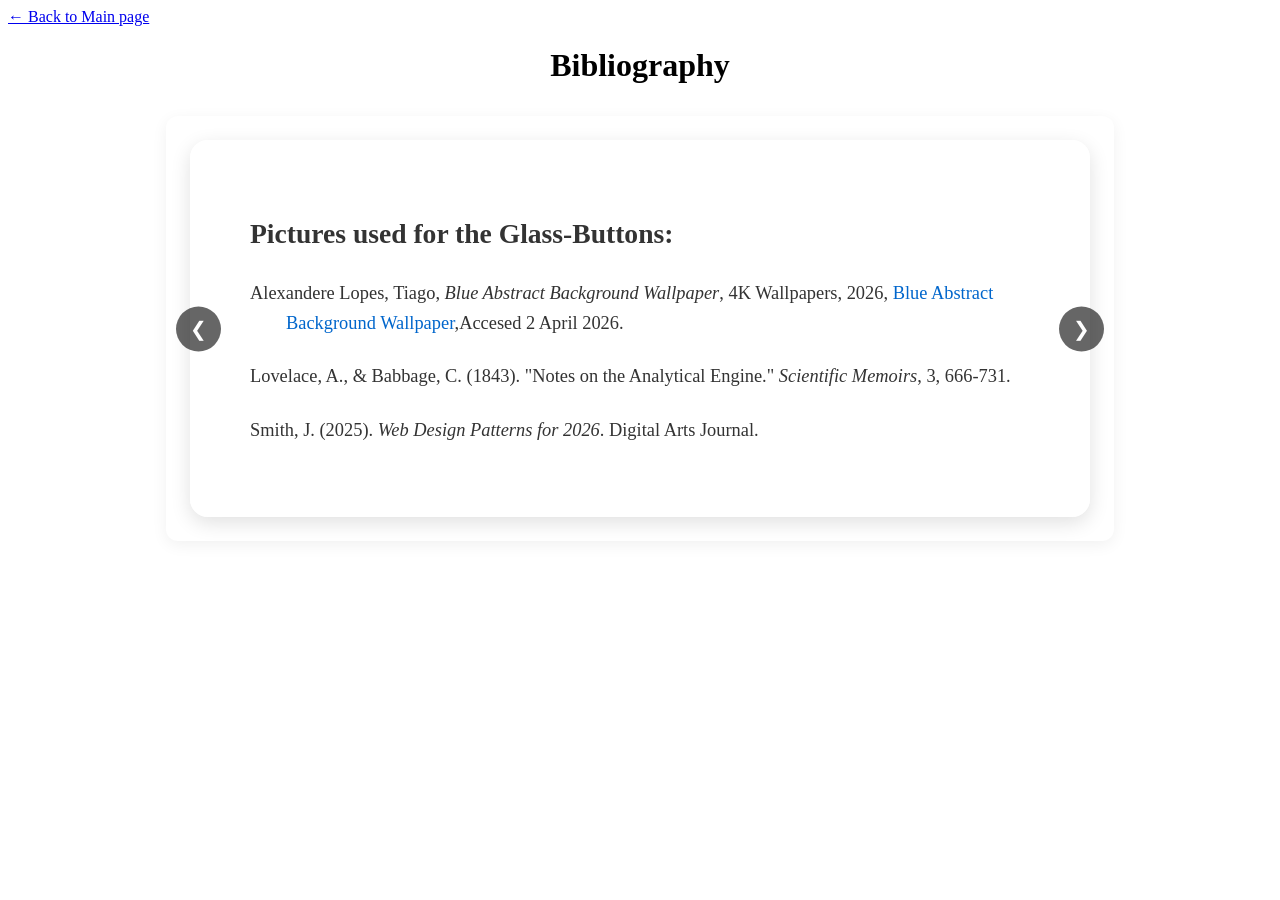
==== B.html @ 74f55870 "Refactor HTML structure and styles in B.html" ====
<!Doctype html>
<html>
<head>
<style>
.citations-container {
  max-width: 800px;
  margin: 2rem auto;
  font-family: "Times New Roman", times, sans-serif; /* Serif fonts are traditional for citations */
  line-height: 1.6;
  color: #333;
}

.citation-list {
  list-style: none;
  padding: 0;
}

.citation-list li {
  margin-bottom: 1.5rem;
  /* The Magic Trick: */
  padding-left: 36px; 
  text-indent: -36px; 
}

.citation-list a {
  color: #0066cc;
  text-decoration: none;
  word-wrap: break-word; /* Prevents long URLs from breaking layout */
}

.citation-list a:hover {
  text-decoration: underline;
}

.page {
  position: relative; /* Add this line */
  max-width: 900px;
  margin: 0 auto;
  background: white;
  padding: 24px;
  border-radius: 12px;
  box-shadow: 0 4px 16px rgba(0,0,0,0.06);
}

.page_header {
  text-align: center;
  margin-bottom: 2rem;
}

.idea-carousel {
  position: relative;
  max-width: 900px;   /* was 700px */
  margin: 0 auto;
}

.slide {
  display: none;
  background: rgba(255,255,255,0.75);
  backdrop-filter: blur(10px);
  border-radius: 18px;
  position: relative;
  z-index:1;
  pointer-events: auto;
  /* SIZE INCREASE */
  padding: 40px 60px;          /* bigger padding */
  min-height: 250px;      /* makes the box taller */
  font-size: 1.15rem;     /* larger text */
  line-height: 1.6;

  box-shadow: 0 6px 20px rgba(0,0,0,0.12);
}

.slide.active {
  display: block;
}

.slide h3 {
  margin-bottom: 10px;
  color: #4a6ee0;
}

/* Center the buttons vertically relative to the .page container */
/* Update your existing .carousel-btn class */
.carousel-btn {
  position: absolute;
  top: 50%;
  transform: translateY(-50%);
  background: rgba(0, 0, 0, 0.6);
  color: white;
  border: none;
  width: 45px; /* Slightly larger for easier clicking */
  height: 45px;
  border-radius: 50%;
  cursor: pointer;
  font-size: 20px;
  display: flex;
  align-items: center;
  justify-content: center;
  transition: background 0.3s ease;
  
  /* CRITICAL FIXES */
  z-index: 100;         /* Bump this up significantly */
  pointer-events: auto; /* Force clickability */
}

.carousel-btn:hover {
  background: rgba(0, 0, 0, 0.8);
}

/* Position them slightly inside the edges of the white .page box */
.prev { left: 10px; }
.next { right: 10px; }

.go-back {
  padding: 10px 16px;
  margin-bottom: 20px;
  font-size: 16px;
  backdrop-filter: blur(6px);
  background: rgba(0, 0, 0, 0.5);
  color: white;
  border: 1px solid black;
  border-radius: 10px;
  cursor: pointer;
}

.go-back:hover {
  background: rgba(0, 0, 0, 0.15); /* stays readable */
  color: white;
}

.background {
  position: fixed;
  top: 0;
  left: 0;
  width: 100%;
  height: 100%;
  z-index: -1;
}
</style>
</head>
<body>
<a href="index.html" class="back-link">← Back to Main page</a>

<div class="page_header">
    <h1>Bibliography</h1>
</div>

  <div class="page">
    <div class = "slide active">
      <section class="citations-container">
        <h2>Pictures used for the Glass-Buttons:</h2>
          <ol class="citation-list" type="1">
            <li>
            Alexandere Lopes, Tiago, <em>Blue Abstract Background Wallpaper</em>, 4K Wallpapers, 2026, 
            <a href="https://4kwallpapers.com/abstract/blue-background-abstract-background-windows-11-8846.html">Blue Abstract Background Wallpaper</a>,Accesed 2 April 2026.
            </li>
            <li>
              Lovelace, A., & Babbage, C. (1843). "Notes on the Analytical Engine." 
              <em>Scientific Memoirs</em>, 3, 666-731.
            </li>
            <li>
              Smith, J. (2025). <em>Web Design Patterns for 2026</em>. 
              </em>Digital Arts Journal</em>.
            </li>
          </ol>
      </section>
    </div>

    <div class = "slide">
      <section class="citations-container">
        <h2>Pictures used for the Glass-Buttons:</h2>
          <ul class="citation-list">
            <li>
              Alexandere Lopes, Tiago, <em>Blue Abstract Background Wallpaper</em>, 4K Wallpapers, 2026, 
              <a href="https://4kwallpapers.com/abstract/blue-background-abstract-background-windows-11-8846.html">Blue Abstract Background Wallpaper</a>,Accesed 2 April 2026.
            </li>
            <li>
              Lovelace, A., & Babbage, C. (1843). "Notes on the Analytical Engine." 
              <em>Scientific Memoirs</em>, 3, 666-731.
            </li>
            <li>
              Smith, J. (2025). <em>Web Design Patterns for 2026</em>. 
              </em>Digital Arts Journal</em>.
            </li>
          </ul>
      </section>
    </div>

    <div class = "slide">
      <section class="citations-container">
        <h2>Pictures used for the Glass-Buttons:</h2>
          <ul class="citation-list">
            <li>
              Alexandere Lopes, Tiago, <em>Blue Abstract Background Wallpaper</em>, 4K Wallpapers, 2026, 
              <a href="https://4kwallpapers.com/abstract/blue-background-abstract-background-windows-11-8846.html">Blue Abstract Background Wallpaper</a>,Accesed 2 April 2026.
            </li>
            <li>
              Lovelace, A., & Babbage, C. (1843). "Notes on the Analytical Engine." 
              <em>Scientific Memoirs</em>, 3, 666-731.
            </li>
            <li>
              Smith, J. (2025). <em>Web Design Patterns for 2026</em>. 
              </em>Digital Arts Journal</em>.
            </li>
          </ul>
      </section>
    </div>
    
    <div class = "slide">
      <section class="citations-container">
        <h2>Pictures used for the backgrounds:</h2>
          <ul class="citation-list">
            <li>
              Alexandere Lopes, Tiago, <em>Blue Abstract Background Wallpaper</em>, 4K Wallpapers, 2026, 
              <a href="https://4kwallpapers.com/abstract/blue-background-abstract-background-windows-11-8846.html">Blue Abstract Background Wallpaper</a>,Accesed 2 April 2026.
            </li>
            <li>
              Lovelace, A., & Babbage, C. (1843). "Notes on the Analytical Engine." 
              <em>Scientific Memoirs</em>, 3, 666-731.
            </li>
            <li>
              Smith, J. (2025). <em>Web Design Patterns for 2026</em>. 
              </em>Digital Arts Journal</em>.
            </li>
          </ul>
      </section>
    </div>
    
    <div class = "slide">
      <section class="citations-container">
        <h2>Sources:</h2>
          <ul class="citation-list">
            <li>
              Alexandere Lopes, Tiago, <em>Blue Abstract Background Wallpaper</em>, 4K Wallpapers, 2026, 
              <a href="https://4kwallpapers.com/abstract/blue-background-abstract-background-windows-11-8846.html">Blue Abstract Background Wallpaper</a>,Accesed 2 April 2026.
            </li>
            <li>
              Lovelace, A., & Babbage, C. (1843). "Notes on the Analytical Engine." 
              <em>Scientific Memoirs</em>, 3, 666-731.
            </li>
            <li>
              Smith, J. (2025). <em>Web Design Patterns for 2026</em>. 
              </em>Digital Arts Journal</em>.
            </li>
          </ul>
      </section>
    </div>
    
    <div class = "slide">
      <section class="citations-container">
        <h2>Pictures used for the Glass-Buttons:</h2>
          <ul class="citation-list">
            <li>
              Alexandere Lopes, Tiago, <em>Blue Abstract Background Wallpaper</em>, 4K Wallpapers, 2026, 
              <a href="https://4kwallpapers.com/abstract/blue-background-abstract-background-windows-11-8846.html">Blue Abstract Background Wallpaper</a>,Accesed 2 April 2026.
            </li>
            <li>
              Lovelace, A., & Babbage, C. (1843). "Notes on the Analytical Engine." 
              <em>Scientific Memoirs</em>, 3, 666-731.
            </li>
            <li>
              Smith, J. (2025). <em>Web Design Patterns for 2026</em>. 
              </em>Digital Arts Journal</em>.
            </li>
          </ul>
      </section>
    </div>
    
  <button class="carousel-btn prev" onclick="changeSlide(-1)">❮</button>
  <button class="carousel-btn next" onclick="changeSlide(1)">❯</button>

  <script>
  // Ensure the script runs after the HTML is fully parsed
  document.addEventListener('DOMContentLoaded', () => {
    let slideIndex = 0;
    const slides = document.querySelectorAll('.slide');

    // Make the function global so the onclick attribute can find it
    window.changeSlide = function(direction) {
      if (slides.length === 0) return;

      // Remove active class from current slide
      slides[slideIndex].classList.remove('active');

      // Calculate new index
      slideIndex = (slideIndex + direction + slides.length) % slides.length;

      // Add active class to new slide
      slides[slideIndex].classList.add('active');
      };
    });
  </script>
</div>
</body>
</html>
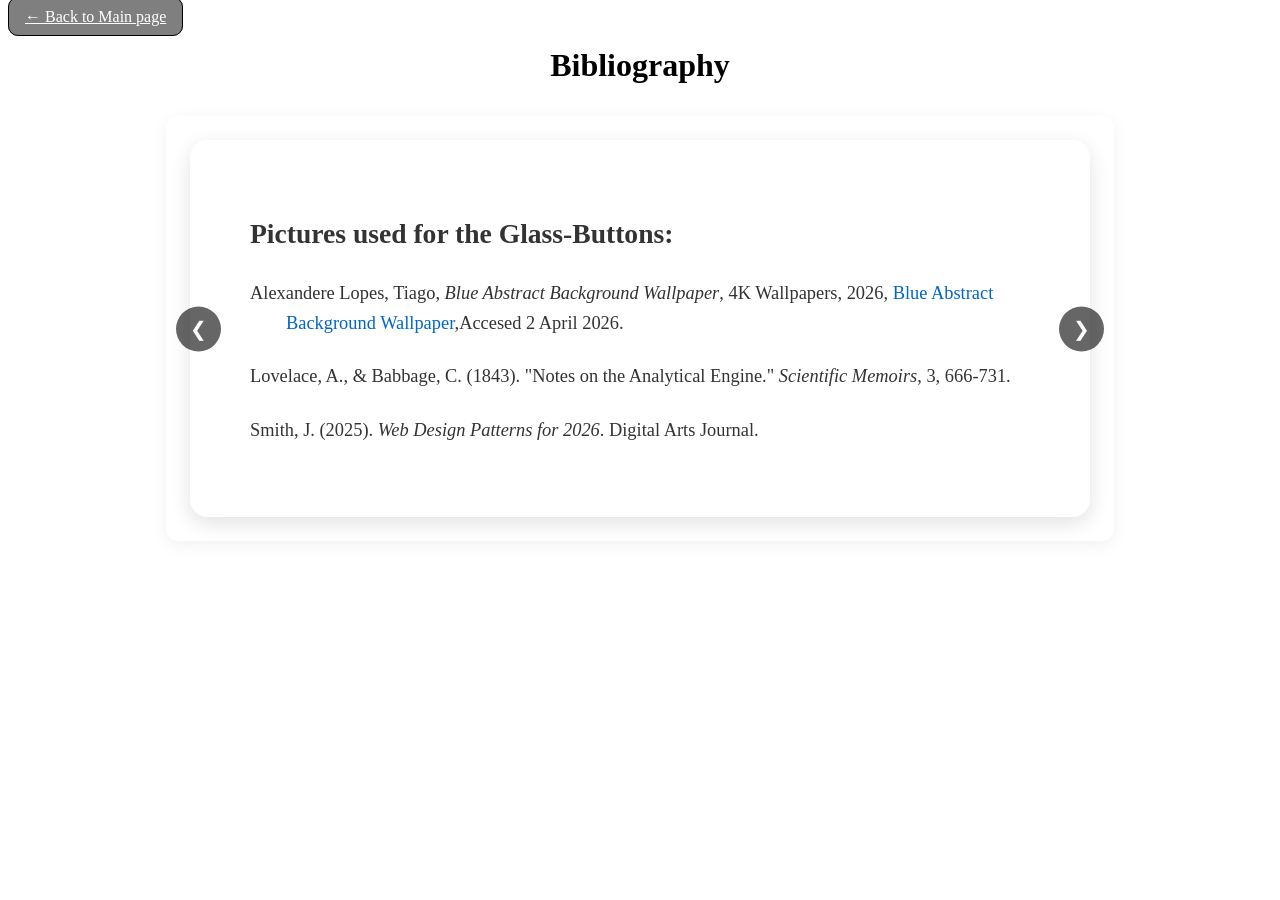
==== commit d5c522ad: "Refactor HTML structure and styles for citations" ====
--- a/B.html
+++ b/B.html
@@ -1,295 +1,296 @@
 <!Doctype html>
 <html>
 <head>
-<style>
-.citations-container {
-  max-width: 800px;
-  margin: 2rem auto;
-  font-family: "Times New Roman", times, sans-serif; /* Serif fonts are traditional for citations */
-  line-height: 1.6;
-  color: #333;
-}
-
-.citation-list {
-  list-style: none;
-  padding: 0;
-}
-
-.citation-list li {
-  margin-bottom: 1.5rem;
-  /* The Magic Trick: */
-  padding-left: 36px; 
-  text-indent: -36px; 
-}
-
-.citation-list a {
-  color: #0066cc;
-  text-decoration: none;
-  word-wrap: break-word; /* Prevents long URLs from breaking layout */
-}
-
-.citation-list a:hover {
-  text-decoration: underline;
-}
-
-.page {
-  position: relative; /* Add this line */
-  max-width: 900px;
-  margin: 0 auto;
-  background: white;
-  padding: 24px;
-  border-radius: 12px;
-  box-shadow: 0 4px 16px rgba(0,0,0,0.06);
-}
-
-.page_header {
-  text-align: center;
-  margin-bottom: 2rem;
-}
-
-.idea-carousel {
-  position: relative;
-  max-width: 900px;   /* was 700px */
-  margin: 0 auto;
-}
-
-.slide {
-  display: none;
-  background: rgba(255,255,255,0.75);
-  backdrop-filter: blur(10px);
-  border-radius: 18px;
-  position: relative;
-  z-index:1;
-  pointer-events: auto;
-  /* SIZE INCREASE */
-  padding: 40px 60px;          /* bigger padding */
-  min-height: 250px;      /* makes the box taller */
-  font-size: 1.15rem;     /* larger text */
-  line-height: 1.6;
-
-  box-shadow: 0 6px 20px rgba(0,0,0,0.12);
-}
-
-.slide.active {
-  display: block;
-}
-
-.slide h3 {
-  margin-bottom: 10px;
-  color: #4a6ee0;
-}
-
-/* Center the buttons vertically relative to the .page container */
-/* Update your existing .carousel-btn class */
-.carousel-btn {
-  position: absolute;
-  top: 50%;
-  transform: translateY(-50%);
-  background: rgba(0, 0, 0, 0.6);
-  color: white;
-  border: none;
-  width: 45px; /* Slightly larger for easier clicking */
-  height: 45px;
-  border-radius: 50%;
-  cursor: pointer;
-  font-size: 20px;
-  display: flex;
-  align-items: center;
-  justify-content: center;
-  transition: background 0.3s ease;
+  <style>
+    .citations-container {
+      max-width: 800px;
+      margin: 2rem auto;
+      font-family: "Times New Roman", times, sans-serif; /* Serif fonts are traditional for citations */
+      line-height: 1.6;
+      color: #333;
+    }
+    
+    .citation-list {
+      list-style: none;
+      padding: 0;
+    }
+    
+    .citation-list li {
+      margin-bottom: 1.5rem;
+      /* The Magic Trick: */
+      padding-left: 36px; 
+      text-indent: -36px; 
+    }
+    
+    .citation-list a {
+      color: #0066cc;
+      text-decoration: none;
+      word-wrap: break-word; /* Prevents long URLs from breaking layout */
+    }
+    
+    .citation-list a:hover {
+      text-decoration: underline;
+    }
+    
+    .page {
+      position: relative; /* Add this line */
+      max-width: 900px;
+      margin: 0 auto;
+      background: white;
+      padding: 24px;
+      border-radius: 12px;
+      box-shadow: 0 4px 16px rgba(0,0,0,0.06);
+    }
+    
+    .page_header {
+      text-align: center;
+      margin-bottom: 2rem;
+    }
+    
+    .idea-carousel {
+      position: relative;
+      max-width: 900px;   /* was 700px */
+      margin: 0 auto;
+    }
+    
+    .slide {
+      display: none;
+      background: rgba(255,255,255,0.75);
+      backdrop-filter: blur(10px);
+      border-radius: 18px;
+      position: relative;
+      z-index:1;
+      pointer-events: auto;
+      /* SIZE INCREASE */
+      padding: 40px 60px;          /* bigger padding */
+      min-height: 250px;      /* makes the box taller */
+      font-size: 1.15rem;     /* larger text */
+      line-height: 1.6;
+    
+      box-shadow: 0 6px 20px rgba(0,0,0,0.12);
+    }
+    
+    .slide.active {
+      display: block;
+    }
+    
+    .slide h3 {
+      margin-bottom: 10px;
+      color: #4a6ee0;
+    }
+    
+    /* Center the buttons vertically relative to the .page container */
+    /* Update your existing .carousel-btn class */
+    .carousel-btn {
+      position: absolute;
+      top: 50%;
+      transform: translateY(-50%);
+      background: rgba(0, 0, 0, 0.6);
+      color: white;
+      border: none;
+      width: 45px; /* Slightly larger for easier clicking */
+      height: 45px;
+      border-radius: 50%;
+      cursor: pointer;
+      font-size: 20px;
+      display: flex;
+      align-items: center;
+      justify-content: center;
+      transition: background 0.3s ease;
+      
+      /* CRITICAL FIXES */
+      z-index: 100;         /* Bump this up significantly */
+      pointer-events: auto; /* Force clickability */
+    }
+    
+    .carousel-btn:hover {
+      background: rgba(0, 0, 0, 0.8);
+    }
+    
+    /* Position them slightly inside the edges of the white .page box */
+    .prev { left: 10px; }
+    .next { right: 10px; }
+    
+    .go-back {
+      padding: 10px 16px;
+      margin-bottom: 20px;
+      font-size: 16px;
+      backdrop-filter: blur(6px);
+      background: rgba(0, 0, 0, 0.5);
+      color: white;
+      border: 1px solid black;
+      border-radius: 10px;
+      cursor: pointer;
+    }
+    
+    .go-back:hover {
+      background: rgba(0, 0, 0, 0.15); /* stays readable */
+      color: white;
+    }
+    
+    .background {
+      position: fixed;
+      top: 0;
+      left: 0;
+      width: 100%;
+      height: 100%;
+      z-index: -1;
+    }
+  </style>
+</head>
   
-  /* CRITICAL FIXES */
-  z-index: 100;         /* Bump this up significantly */
-  pointer-events: auto; /* Force clickability */
-}
-
-.carousel-btn:hover {
-  background: rgba(0, 0, 0, 0.8);
-}
-
-/* Position them slightly inside the edges of the white .page box */
-.prev { left: 10px; }
-.next { right: 10px; }
-
-.go-back {
-  padding: 10px 16px;
-  margin-bottom: 20px;
-  font-size: 16px;
-  backdrop-filter: blur(6px);
-  background: rgba(0, 0, 0, 0.5);
-  color: white;
-  border: 1px solid black;
-  border-radius: 10px;
-  cursor: pointer;
-}
-
-.go-back:hover {
-  background: rgba(0, 0, 0, 0.15); /* stays readable */
-  color: white;
-}
-
-.background {
-  position: fixed;
-  top: 0;
-  left: 0;
-  width: 100%;
-  height: 100%;
-  z-index: -1;
-}
-</style>
-</head>
-<body>
-<a href="index.html" class="back-link">← Back to Main page</a>
-
-<div class="page_header">
-    <h1>Bibliography</h1>
-</div>
-
-  <div class="page">
-    <div class = "slide active">
-      <section class="citations-container">
-        <h2>Pictures used for the Glass-Buttons:</h2>
-          <ol class="citation-list" type="1">
-            <li>
-            Alexandere Lopes, Tiago, <em>Blue Abstract Background Wallpaper</em>, 4K Wallpapers, 2026, 
-            <a href="https://4kwallpapers.com/abstract/blue-background-abstract-background-windows-11-8846.html">Blue Abstract Background Wallpaper</a>,Accesed 2 April 2026.
-            </li>
-            <li>
-              Lovelace, A., & Babbage, C. (1843). "Notes on the Analytical Engine." 
-              <em>Scientific Memoirs</em>, 3, 666-731.
-            </li>
-            <li>
-              Smith, J. (2025). <em>Web Design Patterns for 2026</em>. 
-              </em>Digital Arts Journal</em>.
-            </li>
-          </ol>
-      </section>
+  <body>
+    <a href="index.html" class="go-back">← Back to Main page</a>
+    
+    <div class="page_header">
+        <h1>Bibliography</h1>
     </div>
-
-    <div class = "slide">
-      <section class="citations-container">
-        <h2>Pictures used for the Glass-Buttons:</h2>
-          <ul class="citation-list">
-            <li>
-              Alexandere Lopes, Tiago, <em>Blue Abstract Background Wallpaper</em>, 4K Wallpapers, 2026, 
-              <a href="https://4kwallpapers.com/abstract/blue-background-abstract-background-windows-11-8846.html">Blue Abstract Background Wallpaper</a>,Accesed 2 April 2026.
-            </li>
-            <li>
-              Lovelace, A., & Babbage, C. (1843). "Notes on the Analytical Engine." 
-              <em>Scientific Memoirs</em>, 3, 666-731.
-            </li>
-            <li>
-              Smith, J. (2025). <em>Web Design Patterns for 2026</em>. 
-              </em>Digital Arts Journal</em>.
-            </li>
-          </ul>
-      </section>
+    
+      <div class="page">
+        <div class = "slide active">
+          <section class="citations-container">
+            <h2>Pictures used for the Glass-Buttons:</h2>
+              <ol class="citation-list" type="1">
+                <li>
+                Alexandere Lopes, Tiago, <em>Blue Abstract Background Wallpaper</em>, 4K Wallpapers, 2026, 
+                <a href="https://4kwallpapers.com/abstract/blue-background-abstract-background-windows-11-8846.html">Blue Abstract Background Wallpaper</a>,Accesed 2 April 2026.
+                </li>
+                <li>
+                  Lovelace, A., & Babbage, C. (1843). "Notes on the Analytical Engine." 
+                  <em>Scientific Memoirs</em>, 3, 666-731.
+                </li>
+                <li>
+                  Smith, J. (2025). <em>Web Design Patterns for 2026</em>. 
+                  </em>Digital Arts Journal</em>.
+                </li>
+              </ol>
+          </section>
+        </div>
+    
+        <div class = "slide">
+          <section class="citations-container">
+            <h2>Pictures used for the Glass-Buttons:</h2>
+              <ul class="citation-list">
+                <li>
+                  Alexandere Lopes, Tiago, <em>Blue Abstract Background Wallpaper</em>, 4K Wallpapers, 2026, 
+                  <a href="https://4kwallpapers.com/abstract/blue-background-abstract-background-windows-11-8846.html">Blue Abstract Background Wallpaper</a>,Accesed 2 April 2026.
+                </li>
+                <li>
+                  Lovelace, A., & Babbage, C. (1843). "Notes on the Analytical Engine." 
+                  <em>Scientific Memoirs</em>, 3, 666-731.
+                </li>
+                <li>
+                  Smith, J. (2025). <em>Web Design Patterns for 2026</em>. 
+                  </em>Digital Arts Journal</em>.
+                </li>
+              </ul>
+          </section>
+        </div>
+    
+        <div class = "slide">
+          <section class="citations-container">
+            <h2>Pictures used for the Glass-Buttons:</h2>
+              <ul class="citation-list">
+                <li>
+                  Alexandere Lopes, Tiago, <em>Blue Abstract Background Wallpaper</em>, 4K Wallpapers, 2026, 
+                  <a href="https://4kwallpapers.com/abstract/blue-background-abstract-background-windows-11-8846.html">Blue Abstract Background Wallpaper</a>,Accesed 2 April 2026.
+                </li>
+                <li>
+                  Lovelace, A., & Babbage, C. (1843). "Notes on the Analytical Engine." 
+                  <em>Scientific Memoirs</em>, 3, 666-731.
+                </li>
+                <li>
+                  Smith, J. (2025). <em>Web Design Patterns for 2026</em>. 
+                  </em>Digital Arts Journal</em>.
+                </li>
+              </ul>
+          </section>
+        </div>
+        
+        <div class = "slide">
+          <section class="citations-container">
+            <h2>Pictures used for the backgrounds:</h2>
+              <ul class="citation-list">
+                <li>
+                  Alexandere Lopes, Tiago, <em>Blue Abstract Background Wallpaper</em>, 4K Wallpapers, 2026, 
+                  <a href="https://4kwallpapers.com/abstract/blue-background-abstract-background-windows-11-8846.html">Blue Abstract Background Wallpaper</a>,Accesed 2 April 2026.
+                </li>
+                <li>
+                  Lovelace, A., & Babbage, C. (1843). "Notes on the Analytical Engine." 
+                  <em>Scientific Memoirs</em>, 3, 666-731.
+                </li>
+                <li>
+                  Smith, J. (2025). <em>Web Design Patterns for 2026</em>. 
+                  </em>Digital Arts Journal</em>.
+                </li>
+              </ul>
+          </section>
+        </div>
+        
+        <div class = "slide">
+          <section class="citations-container">
+            <h2>Sources:</h2>
+              <ul class="citation-list">
+                <li>
+                  Alexandere Lopes, Tiago, <em>Blue Abstract Background Wallpaper</em>, 4K Wallpapers, 2026, 
+                  <a href="https://4kwallpapers.com/abstract/blue-background-abstract-background-windows-11-8846.html">Blue Abstract Background Wallpaper</a>,Accesed 2 April 2026.
+                </li>
+                <li>
+                  Lovelace, A., & Babbage, C. (1843). "Notes on the Analytical Engine." 
+                  <em>Scientific Memoirs</em>, 3, 666-731.
+                </li>
+                <li>
+                  Smith, J. (2025). <em>Web Design Patterns for 2026</em>. 
+                  </em>Digital Arts Journal</em>.
+                </li>
+              </ul>
+          </section>
+        </div>
+        
+        <div class = "slide">
+          <section class="citations-container">
+            <h2>Pictures used for the Glass-Buttons:</h2>
+              <ul class="citation-list">
+                <li>
+                  Alexandere Lopes, Tiago, <em>Blue Abstract Background Wallpaper</em>, 4K Wallpapers, 2026, 
+                  <a href="https://4kwallpapers.com/abstract/blue-background-abstract-background-windows-11-8846.html">Blue Abstract Background Wallpaper</a>,Accesed 2 April 2026.
+                </li>
+                <li>
+                  Lovelace, A., & Babbage, C. (1843). "Notes on the Analytical Engine." 
+                  <em>Scientific Memoirs</em>, 3, 666-731.
+                </li>
+                <li>
+                  Smith, J. (2025). <em>Web Design Patterns for 2026</em>. 
+                  </em>Digital Arts Journal</em>.
+                </li>
+              </ul>
+          </section>
+        </div>
+        
+      <button class="carousel-btn prev" onclick="changeSlide(-1)">❮</button>
+      <button class="carousel-btn next" onclick="changeSlide(1)">❯</button>
+    
+      <script>
+      // Ensure the script runs after the HTML is fully parsed
+      document.addEventListener('DOMContentLoaded', () => {
+        let slideIndex = 0;
+        const slides = document.querySelectorAll('.slide');
+    
+        // Make the function global so the onclick attribute can find it
+        window.changeSlide = function(direction) {
+          if (slides.length === 0) return;
+    
+          // Remove active class from current slide
+          slides[slideIndex].classList.remove('active');
+    
+          // Calculate new index
+          slideIndex = (slideIndex + direction + slides.length) % slides.length;
+    
+          // Add active class to new slide
+          slides[slideIndex].classList.add('active');
+          };
+        });
+      </script>
     </div>
-
-    <div class = "slide">
-      <section class="citations-container">
-        <h2>Pictures used for the Glass-Buttons:</h2>
-          <ul class="citation-list">
-            <li>
-              Alexandere Lopes, Tiago, <em>Blue Abstract Background Wallpaper</em>, 4K Wallpapers, 2026, 
-              <a href="https://4kwallpapers.com/abstract/blue-background-abstract-background-windows-11-8846.html">Blue Abstract Background Wallpaper</a>,Accesed 2 April 2026.
-            </li>
-            <li>
-              Lovelace, A., & Babbage, C. (1843). "Notes on the Analytical Engine." 
-              <em>Scientific Memoirs</em>, 3, 666-731.
-            </li>
-            <li>
-              Smith, J. (2025). <em>Web Design Patterns for 2026</em>. 
-              </em>Digital Arts Journal</em>.
-            </li>
-          </ul>
-      </section>
-    </div>
-    
-    <div class = "slide">
-      <section class="citations-container">
-        <h2>Pictures used for the backgrounds:</h2>
-          <ul class="citation-list">
-            <li>
-              Alexandere Lopes, Tiago, <em>Blue Abstract Background Wallpaper</em>, 4K Wallpapers, 2026, 
-              <a href="https://4kwallpapers.com/abstract/blue-background-abstract-background-windows-11-8846.html">Blue Abstract Background Wallpaper</a>,Accesed 2 April 2026.
-            </li>
-            <li>
-              Lovelace, A., & Babbage, C. (1843). "Notes on the Analytical Engine." 
-              <em>Scientific Memoirs</em>, 3, 666-731.
-            </li>
-            <li>
-              Smith, J. (2025). <em>Web Design Patterns for 2026</em>. 
-              </em>Digital Arts Journal</em>.
-            </li>
-          </ul>
-      </section>
-    </div>
-    
-    <div class = "slide">
-      <section class="citations-container">
-        <h2>Sources:</h2>
-          <ul class="citation-list">
-            <li>
-              Alexandere Lopes, Tiago, <em>Blue Abstract Background Wallpaper</em>, 4K Wallpapers, 2026, 
-              <a href="https://4kwallpapers.com/abstract/blue-background-abstract-background-windows-11-8846.html">Blue Abstract Background Wallpaper</a>,Accesed 2 April 2026.
-            </li>
-            <li>
-              Lovelace, A., & Babbage, C. (1843). "Notes on the Analytical Engine." 
-              <em>Scientific Memoirs</em>, 3, 666-731.
-            </li>
-            <li>
-              Smith, J. (2025). <em>Web Design Patterns for 2026</em>. 
-              </em>Digital Arts Journal</em>.
-            </li>
-          </ul>
-      </section>
-    </div>
-    
-    <div class = "slide">
-      <section class="citations-container">
-        <h2>Pictures used for the Glass-Buttons:</h2>
-          <ul class="citation-list">
-            <li>
-              Alexandere Lopes, Tiago, <em>Blue Abstract Background Wallpaper</em>, 4K Wallpapers, 2026, 
-              <a href="https://4kwallpapers.com/abstract/blue-background-abstract-background-windows-11-8846.html">Blue Abstract Background Wallpaper</a>,Accesed 2 April 2026.
-            </li>
-            <li>
-              Lovelace, A., & Babbage, C. (1843). "Notes on the Analytical Engine." 
-              <em>Scientific Memoirs</em>, 3, 666-731.
-            </li>
-            <li>
-              Smith, J. (2025). <em>Web Design Patterns for 2026</em>. 
-              </em>Digital Arts Journal</em>.
-            </li>
-          </ul>
-      </section>
-    </div>
-    
-  <button class="carousel-btn prev" onclick="changeSlide(-1)">❮</button>
-  <button class="carousel-btn next" onclick="changeSlide(1)">❯</button>
-
-  <script>
-  // Ensure the script runs after the HTML is fully parsed
-  document.addEventListener('DOMContentLoaded', () => {
-    let slideIndex = 0;
-    const slides = document.querySelectorAll('.slide');
-
-    // Make the function global so the onclick attribute can find it
-    window.changeSlide = function(direction) {
-      if (slides.length === 0) return;
-
-      // Remove active class from current slide
-      slides[slideIndex].classList.remove('active');
-
-      // Calculate new index
-      slideIndex = (slideIndex + direction + slides.length) % slides.length;
-
-      // Add active class to new slide
-      slides[slideIndex].classList.add('active');
-      };
-    });
-  </script>
-</div>
-</body>
+  </body>
 </html>
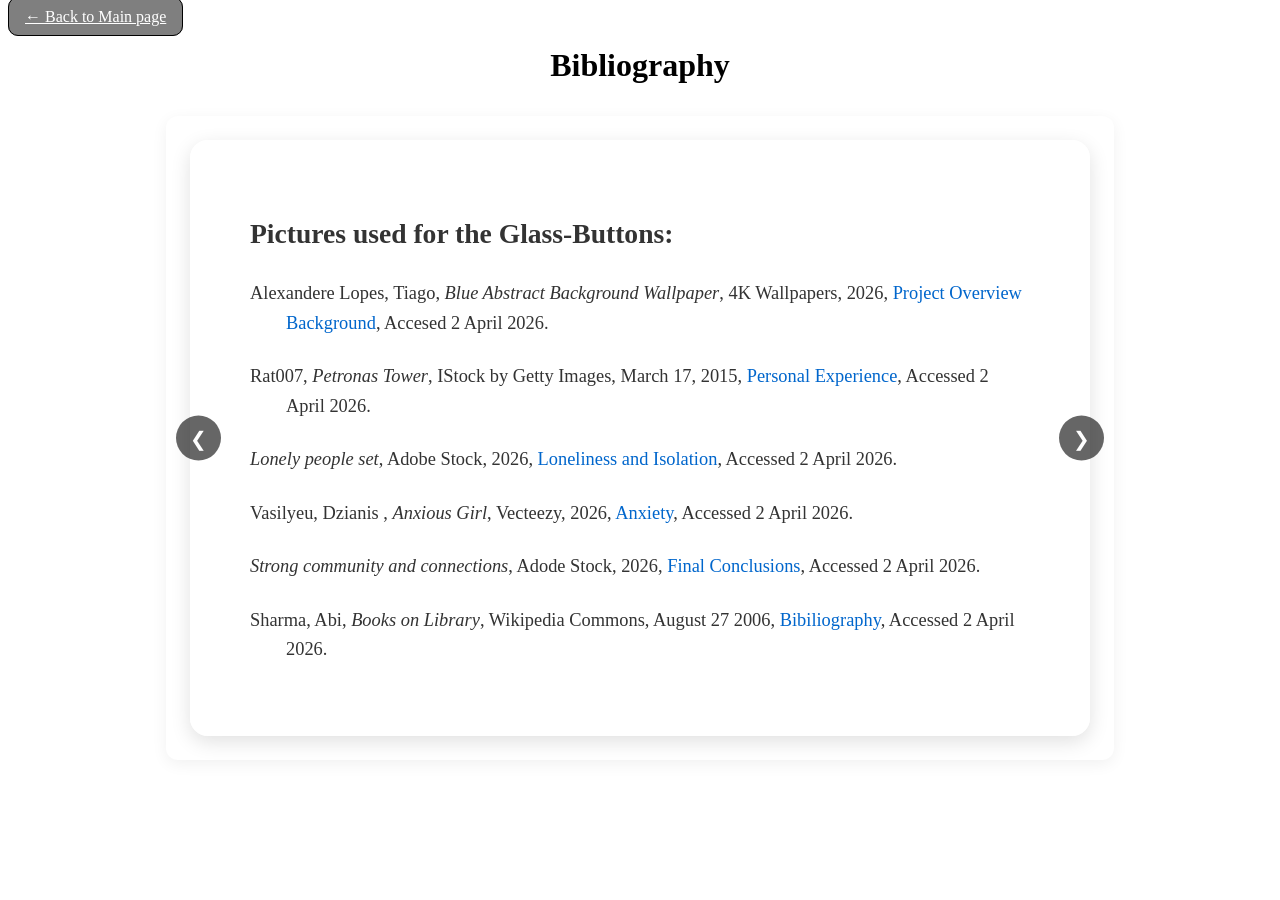
==== commit 52e416aa: "Update B.html" ====
--- a/B.html
+++ b/B.html
@@ -152,16 +152,26 @@
             <h2>Pictures used for the Glass-Buttons:</h2>
               <ol class="citation-list" type="1">
                 <li>
-                Alexandere Lopes, Tiago, <em>Blue Abstract Background Wallpaper</em>, 4K Wallpapers, 2026, 
-                <a href="https://4kwallpapers.com/abstract/blue-background-abstract-background-windows-11-8846.html">Blue Abstract Background Wallpaper</a>,Accesed 2 April 2026.
-                </li>
-                <li>
-                  Lovelace, A., & Babbage, C. (1843). "Notes on the Analytical Engine." 
-                  <em>Scientific Memoirs</em>, 3, 666-731.
-                </li>
-                <li>
-                  Smith, J. (2025). <em>Web Design Patterns for 2026</em>. 
-                  </em>Digital Arts Journal</em>.
+                  Alexandere Lopes, Tiago, <em>Blue Abstract Background Wallpaper</em>, 4K Wallpapers, 2026,  <a href="https://4kwallpapers.com/abstract/blue-background-abstract-background-windows-11-8846.html">Project Overview Background</a>, Accesed 2 April 2026.
+                </li>
+                <li>
+                  Rat007, <em>Petronas Tower</em>, IStock by Getty Images, March 17, 2015, <a href="https://www.istockphoto.com/photos/petronas-tower">Personal Experience</a>, Accessed 2 April 2026.
+                </li>
+                <li>
+                  <em>Lonely people set</em>, Adobe Stock, 2026, <a href="https://stock.adobe.com/images/lonely-people-set-sad-or-upset-man-and-woman-feel-lonely-in-crowd-characters-with-psychological-problems-suffer-from-lack-of-friends-and-communication-cartoon-flat-vector-illustration-collection/529330549">
+                    Loneliness and Isolation</a>, Accessed 2 April 2026.
+                </li>
+                <li>
+                 Vasilyeu,  Dzianis , <em>Anxious Girl</em>, Vecteezy, 2026, <a href ="https://www.vecteezy.com/vector-art/[base64]">
+                  Anxiety</a>, Accessed 2 April 2026.
+                </li>
+                <li>
+                  <em>Strong community and connections</em>, Adode Stock, 2026, <a href="https://stock.adobe.com/images/strong-community-and-connection-between-races-and-genders-tiny-person-concept-cooperation-and-strong-union-as-partnership-and-solidarity-symbol-vector-illustration-infinity-love-care-and-support/436086309">
+                    Final Conclusions</a>, Accessed 2 April 2026.
+                </li>
+                <li>
+                  Sharma, Abi, <em>Books on Library</em>, Wikipedia Commons, August 27 2006, <a href="https://commons.wikimedia.org/wiki/File:Books_HD_(8314929977).jpg">
+                  Bibiliography</a>, Accessed 2 April 2026.  
                 </li>
               </ol>
           </section>
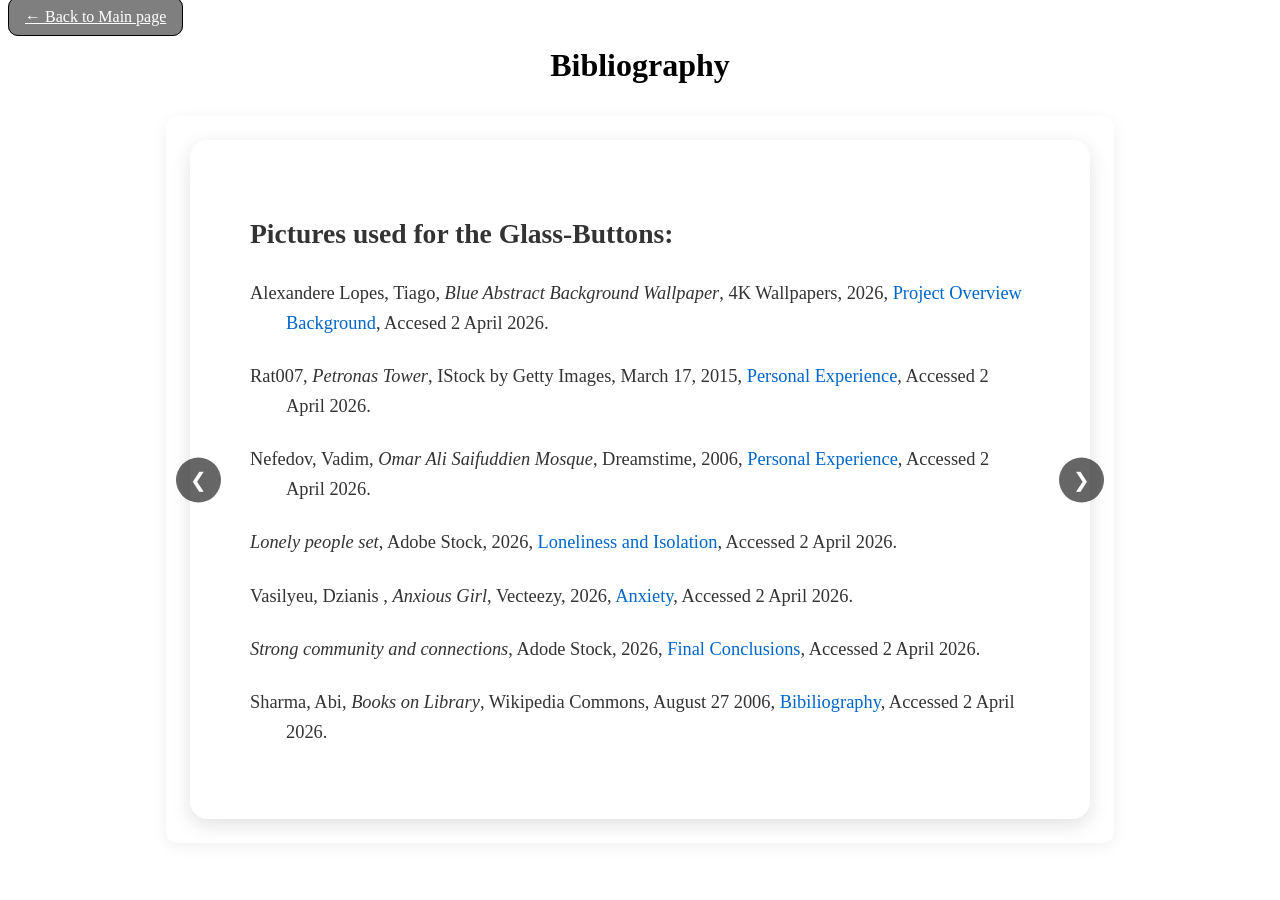
==== commit 6de021af: "Refactor bibliography and remove duplicates Removed duplicate sections and updated citations in the " ====
--- a/B.html
+++ b/B.html
@@ -158,6 +158,9 @@
                   Rat007, <em>Petronas Tower</em>, IStock by Getty Images, March 17, 2015, <a href="https://www.istockphoto.com/photos/petronas-tower">Personal Experience</a>, Accessed 2 April 2026.
                 </li>
                 <li>
+                  Nefedov, Vadim, <em>Omar Ali Saifuddien Mosque</em>, Dreamstime, 2006, <a href="https://www.dreamstime.com/city-central-garden-omar-ali-saifuddien-mosque-golden-domes-minarets-downtown-background-bandar-seri-begawan-image354012385">Personal Experience</a>, Accessed 2 April 2026.
+                </li>
+                <li>
                   <em>Lonely people set</em>, Adobe Stock, 2026, <a href="https://stock.adobe.com/images/lonely-people-set-sad-or-upset-man-and-woman-feel-lonely-in-crowd-characters-with-psychological-problems-suffer-from-lack-of-friends-and-communication-cartoon-flat-vector-illustration-collection/529330549">
                     Loneliness and Isolation</a>, Accessed 2 April 2026.
                 </li>
@@ -177,15 +180,43 @@
           </section>
         </div>
     
+    
         <div class = "slide">
           <section class="citations-container">
-            <h2>Pictures used for the Glass-Buttons:</h2>
+            <h2>Pictures used for the Backgrounds:</h2>
               <ul class="citation-list">
                 <li>
                   Alexandere Lopes, Tiago, <em>Blue Abstract Background Wallpaper</em>, 4K Wallpapers, 2026, 
                   <a href="https://4kwallpapers.com/abstract/blue-background-abstract-background-windows-11-8846.html">Blue Abstract Background Wallpaper</a>,Accesed 2 April 2026.
                 </li>
                 <li>
+                  <em>Greece, the islands and Italy</em>, Westcoast Connection, 2026, <a href="https://www.westcoastconnection.com/programs/travel/global-adventures/greece-islands-italy-25-days/">Personal Experience</a>, Accessed 2 April 2026.
+                </li>
+                <li>
+                  Alexandere Lopes, Tiago, <em>Purple Windows Wallpaper</em>, 4K Wallpapers, 2026, <a href="https://4kwallpapers.com/abstract/windows-11-stock-purple-abstract-black-background-amoled-9056.html">Anxiety</a>, Accesed 2 April 2026.
+                </li>
+                <li>
+                  <em>Purple Windows Wallpaper</em>, 4K Wallpapers, 2026, <a href="https://4kwallpapers.com/abstract/windows-11-stock-purple-abstract-black-background-amoled-9056.html">Lonliness and Isolation</a>, Accesed 2 April 2026.
+                </li>
+                <li>
+                  <em>Purple Windows Wallpaper</em>, 4K Wallpapers, 2026, <a href="https://www.reddit.com/media?solution=ce24d4dac9d8e370ce24d4dac9d8e370&js_challenge=1&token=bbbe4bf1c9a2b5160829c4be34da586124ca8fd5a13f018c754171129043995a&url=https%3A%2F%2Fi.redd.it%2Fcolors-for-windows-11-wallpaper-v2-v0-b6ivcoeqe2l81.png%3Fwidth%3D3840%26format%3Dpng%26auto%3Dwebp%26s%3D4568627660a4cab53b14610ef7d70565ff1e0b2b">Anxiety</a>, Accesed 2 April 2026.
+                </li>
+                <li>
+                  Xionidis, John, <em>Orange Windows Wallpaper</em>, 4K Wallpapers, 2026, <a href="https://4kwallpapers.com/abstract/windows-11-stock-orange-abstract-dark-background-8960.html">Final Conclusions</a>, Accesed 2 April 2026.
+                </li>
+              </ul>
+          </section>
+        </div>
+        
+        <div class = "slide">
+          <section class="citations-container">
+            <h2>Sources:</h2>
+              <ul class="citation-list">
+                <li>
+                  Alexandere Lopes, Tiago, <em>Purple Windows Wallpaper</em>, 4K Wallpapers, 2026, 
+                  <a href="https://4kwallpapers.com/abstract/windows-11-stock-purple-abstract-black-background-amoled-9056.html">Purple Background Wallpaper</a>,Accesed 2 April 2026.
+                </li>
+                <li>
                   Lovelace, A., & Babbage, C. (1843). "Notes on the Analytical Engine." 
                   <em>Scientific Memoirs</em>, 3, 666-731.
                 </li>
@@ -196,82 +227,23 @@
               </ul>
           </section>
         </div>
-    
-        <div class = "slide">
-          <section class="citations-container">
-            <h2>Pictures used for the Glass-Buttons:</h2>
-              <ul class="citation-list">
-                <li>
-                  Alexandere Lopes, Tiago, <em>Blue Abstract Background Wallpaper</em>, 4K Wallpapers, 2026, 
-                  <a href="https://4kwallpapers.com/abstract/blue-background-abstract-background-windows-11-8846.html">Blue Abstract Background Wallpaper</a>,Accesed 2 April 2026.
-                </li>
-                <li>
-                  Lovelace, A., & Babbage, C. (1843). "Notes on the Analytical Engine." 
-                  <em>Scientific Memoirs</em>, 3, 666-731.
-                </li>
-                <li>
-                  Smith, J. (2025). <em>Web Design Patterns for 2026</em>. 
-                  </em>Digital Arts Journal</em>.
-                </li>
-              </ul>
-          </section>
-        </div>
         
         <div class = "slide">
           <section class="citations-container">
-            <h2>Pictures used for the backgrounds:</h2>
-              <ul class="citation-list">
-                <li>
-                  Alexandere Lopes, Tiago, <em>Blue Abstract Background Wallpaper</em>, 4K Wallpapers, 2026, 
-                  <a href="https://4kwallpapers.com/abstract/blue-background-abstract-background-windows-11-8846.html">Blue Abstract Background Wallpaper</a>,Accesed 2 April 2026.
-                </li>
-                <li>
-                  Lovelace, A., & Babbage, C. (1843). "Notes on the Analytical Engine." 
-                  <em>Scientific Memoirs</em>, 3, 666-731.
-                </li>
-                <li>
-                  Smith, J. (2025). <em>Web Design Patterns for 2026</em>. 
-                  </em>Digital Arts Journal</em>.
-                </li>
-              </ul>
-          </section>
-        </div>
-        
-        <div class = "slide">
-          <section class="citations-container">
             <h2>Sources:</h2>
               <ul class="citation-list">
                 <li>
-                  Alexandere Lopes, Tiago, <em>Blue Abstract Background Wallpaper</em>, 4K Wallpapers, 2026, 
-                  <a href="https://4kwallpapers.com/abstract/blue-background-abstract-background-windows-11-8846.html">Blue Abstract Background Wallpaper</a>,Accesed 2 April 2026.
-                </li>
-                <li>
-                  Lovelace, A., & Babbage, C. (1843). "Notes on the Analytical Engine." 
-                  <em>Scientific Memoirs</em>, 3, 666-731.
-                </li>
-                <li>
-                  Smith, J. (2025). <em>Web Design Patterns for 2026</em>. 
-                  </em>Digital Arts Journal</em>.
-                </li>
-              </ul>
-          </section>
-        </div>
-        
-        <div class = "slide">
-          <section class="citations-container">
-            <h2>Pictures used for the Glass-Buttons:</h2>
-              <ul class="citation-list">
-                <li>
-                  Alexandere Lopes, Tiago, <em>Blue Abstract Background Wallpaper</em>, 4K Wallpapers, 2026, 
-                  <a href="https://4kwallpapers.com/abstract/blue-background-abstract-background-windows-11-8846.html">Blue Abstract Background Wallpaper</a>,Accesed 2 April 2026.
-                </li>
-                <li>
-                  Lovelace, A., & Babbage, C. (1843). "Notes on the Analytical Engine." 
-                  <em>Scientific Memoirs</em>, 3, 666-731.
-                </li>
-                <li>
-                  Smith, J. (2025). <em>Web Design Patterns for 2026</em>. 
-                  </em>Digital Arts Journal</em>.
+                Dhow Khasab Tours, <em>How Travelling Improves Communication Skills</em>, 01 February, 2024, <a href ="https://dhowkhasabtours.com/how-travelling-improves-communication-skills/">, Dhow Khasab Tours , Accessed 2 April 2026.
+                </li>
+                <li>
+                  Serrano-Sanchez, Juan, et al. International Journal of Intercultural Relations, <em>Thrilling travel or lonesome long haul? Loneliness and acculturation behavior of adolescents studying abroad</em>, ELSEVIER, July 2021, 
+                  <a href = "https://www.sciencedirect.com/science/article/pii/S0147176721000511?ref=pdf_download&fr=RR-2&rr=9cfac3bfeb5d3584">https://www.sciencedirect.com/science/article/pii/S0147176721000511?ref=pdf_download&fr=RR-2&rr=9cfac3bfeb5d3584</a>, Accessed 2 April 2026.
+                </li>
+                <li>
+                  Thrive Center for Health, <em>What is Relocation Depression?</em>, Thrive: Flourish without restrictions, March 15, 2024, <a href= "https://thriveketamine.com/what-is-relocation-depression/">https://thriveketamine.com/what-is-relocation-depression/</a>, Accessed 2 April 2026.
+                </li>
+                <li>
+                  Birtles, Katie, The Real Word, <em>7 ways travel is scientifically proven to reduce stress</em>, 15 April, 2021, <a href="https://www.trafalgar.com/real-word/scientifically-proven-travel-reduces-stress/">https://www.trafalgar.com/real-word/scientifically-proven-travel-reduces-stress/</a>, Accesses 2 April 2026.
                 </li>
               </ul>
           </section>
